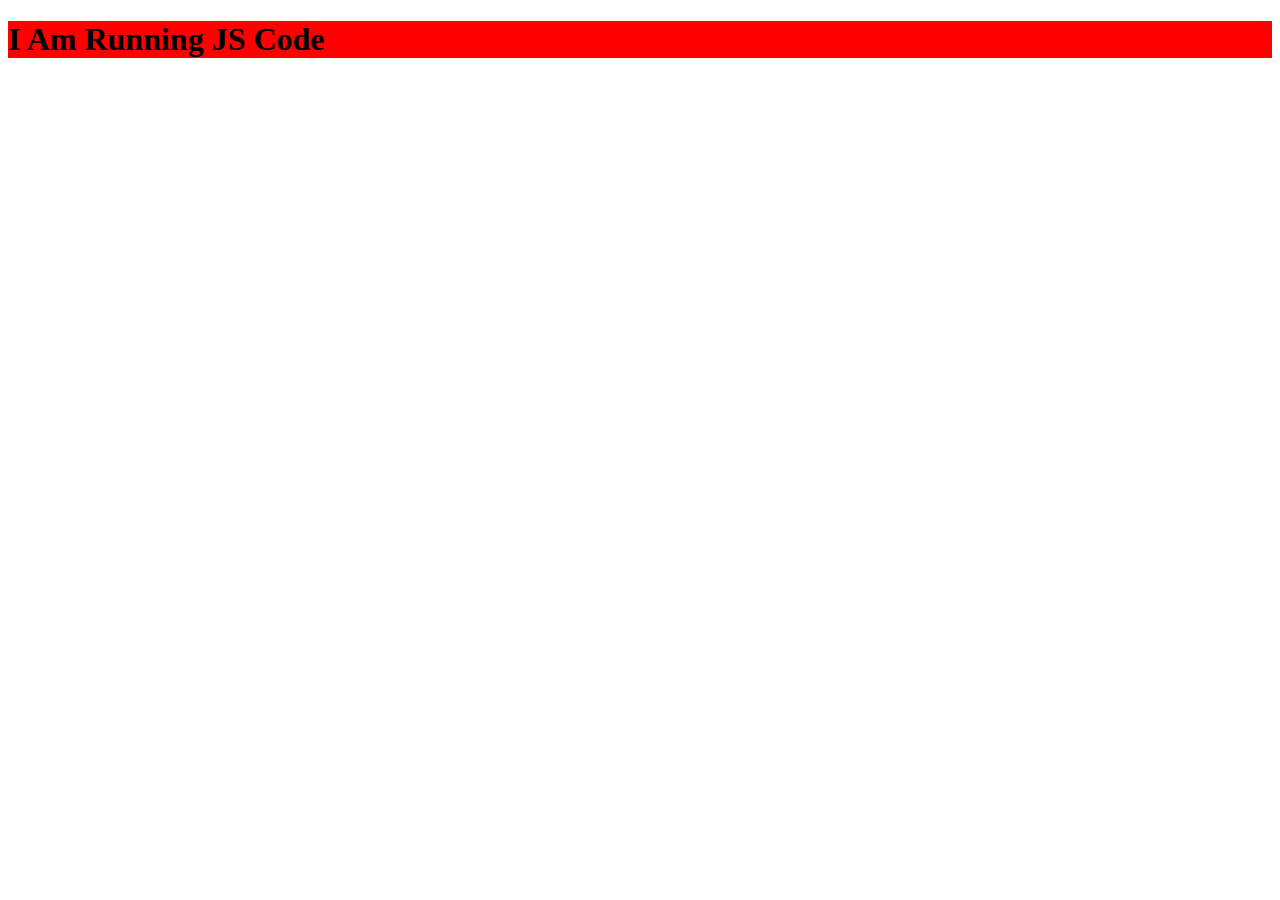
==== Sec_A/01_basic/index.html @ e90a5136 "basic" ====
<!DOCTYPE html>
<html lang="en">
<head>
    <meta charset="UTF-8">
    <meta name="viewport" content="width=device-width, initial-scale=1.0">
    <title>Run-JS</title>
    <style>
        h1{
            background-color: red;
        }
    </style>
</head>
<body>
    <h1>I Am Running JS Code</h1>
    
    
</body>
</html>
<script src="./test.js"></script>
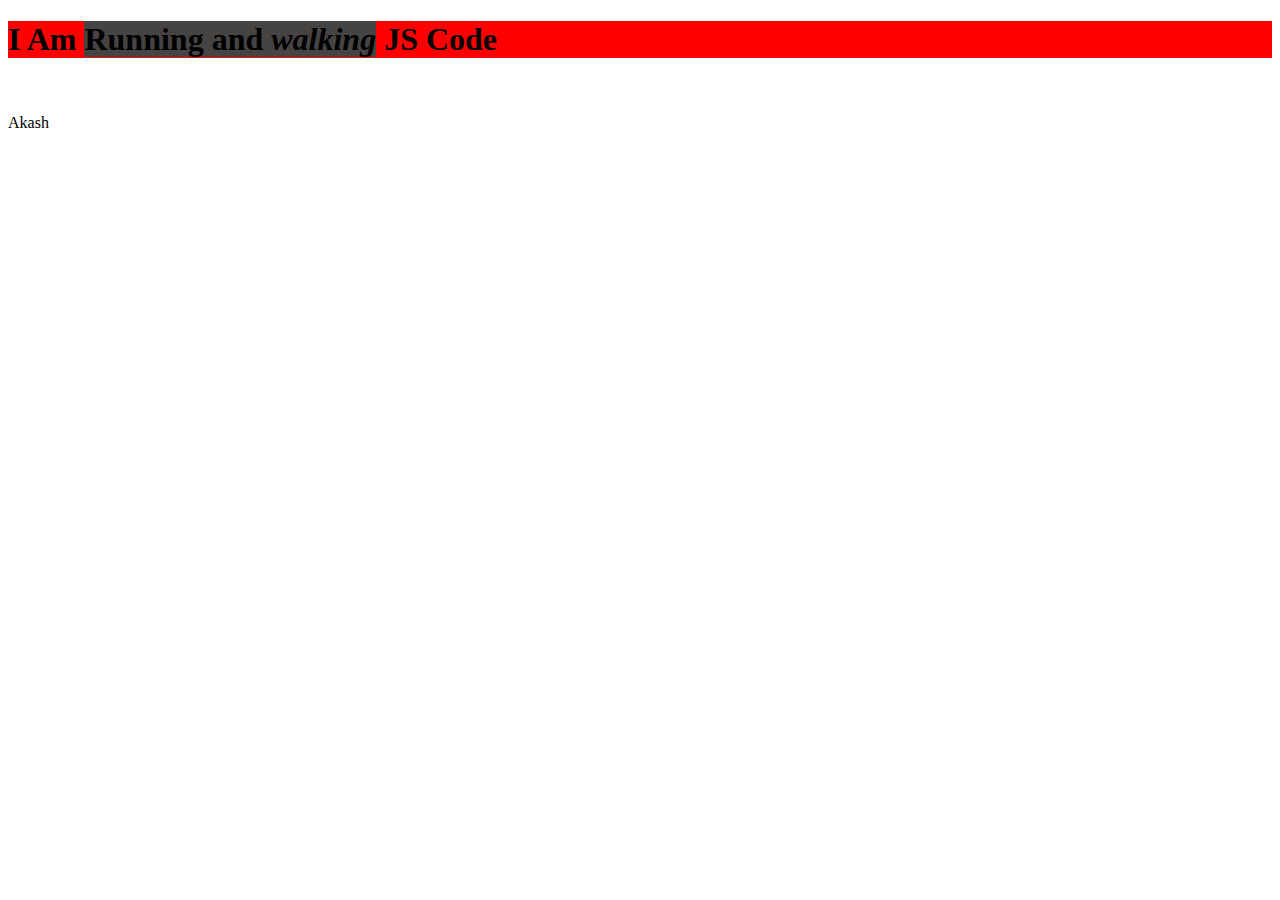
==== commit 7bb153c2: "add" ====
--- a/Sec_A/01_basic/index.html
+++ b/Sec_A/01_basic/index.html
@@ -4,14 +4,20 @@
     <meta charset="UTF-8">
     <meta name="viewport" content="width=device-width, initial-scale=1.0">
     <title>Run-JS</title>
+    <link rel="stylesheet" href="style.css">
     <style>
         h1{
             background-color: red;
         }
+        span{
+            background-color: #464343;
+        }
     </style>
 </head>
 <body>
-    <h1>I Am Running JS Code</h1>
+    <h1>I Am <span>Running and <i>walking</i></span> JS Code</h1>
+        <img src="https://encrypted-tbn0.gstatic.com/images?q=tbn:ANd9GcSlFh4VIe3UX-AeT9amEqkEjMhVX_I8-UFeEg&s" alt=""><p>Akash</p>
+        
     
     
 </body>
--- a/Sec_A/01_basic/style.css
+++ b/Sec_A/01_basic/style.css
@@ -0,0 +1,8 @@
+.box{
+    height: 100px;
+    width: 100px;
+    border: 2px dotted black;
+    margin: 10px;
+    padding: 20px;
+    
+}